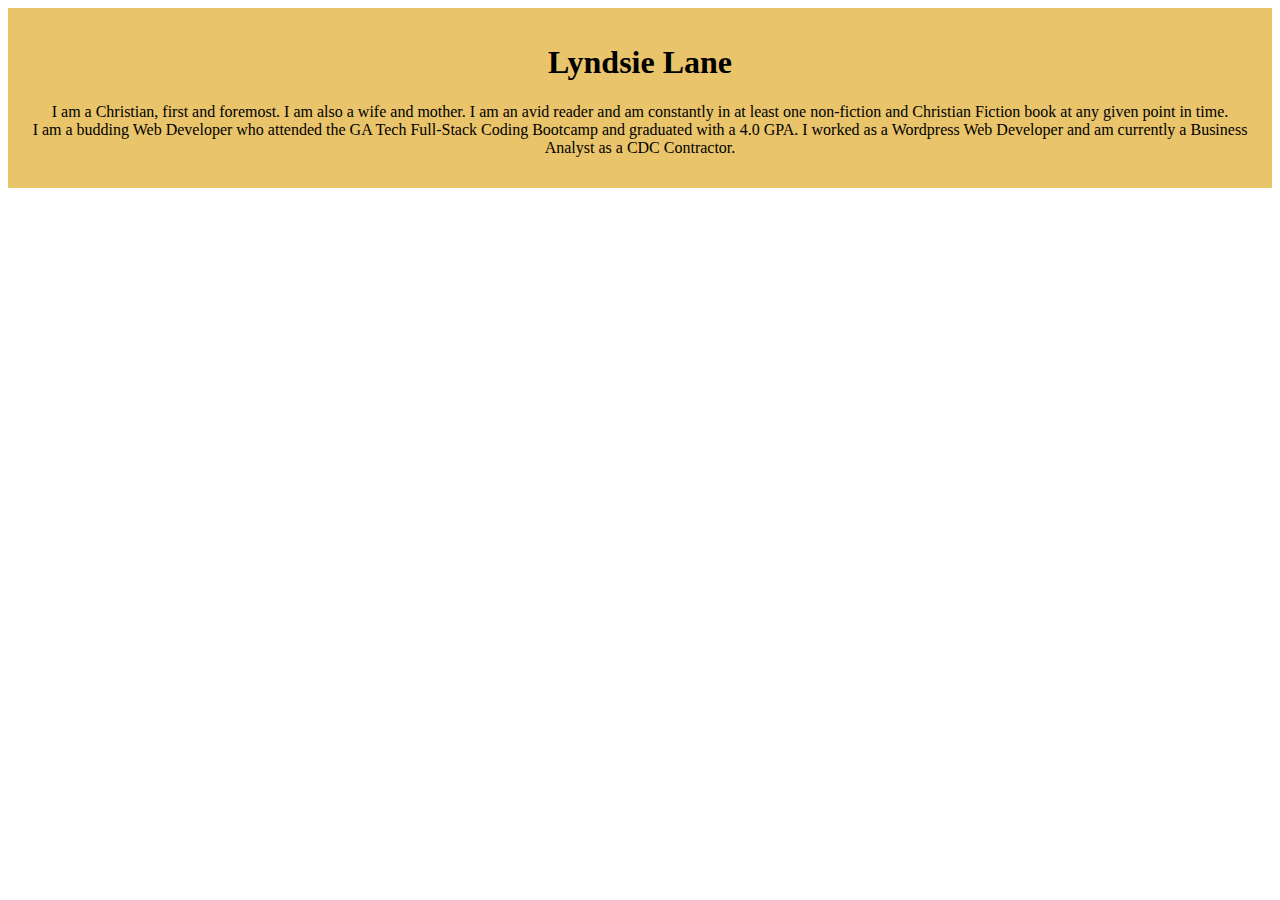
==== about.html @ 0a9ad1e3 "added-about-page" ====
<!DOCTYPE html>
<html lang="en">
  <head>
    <meta charset="UTF-8" />
    <meta name="viewport" content="width=device-width, initial-scale=1.0" />
    <link rel="stylesheet" href="./style.css" />
    <title>About</title>
  </head>
  <body>
    <section id="about">
      <h1>Lyndsie Lane</h1>
      <p>
        I am a Christian, first and foremost. I am also a wife and mother. I am
        an avid reader and am constantly in at least one non-fiction and
        Christian Fiction book at any given point in time.<br />I am a budding
        Web Developer who attended the GA Tech Full-Stack Coding Bootcamp and
        graduated with a 4.0 GPA. I worked as a Wordpress Web Developer and am
        currently a Business Analyst as a CDC Contractor.
      </p>
    </section>
  </body>
</html>
---- style.css ----
header {
  background-color: #2a9d8f;
  text-align: center;
  padding: 20px;
}

header > p {
  display: inline-block;
  text-align: center;
  font-size: large;
  padding: 10px;
}

.posts {
  padding: 20px;
}

footer {
  background-color: #2a9d8f;
  text-align: center;
  padding: 10px;
}

#about {
  background-color: #e9c46a;
  text-align: center;
  padding: 15px;
}
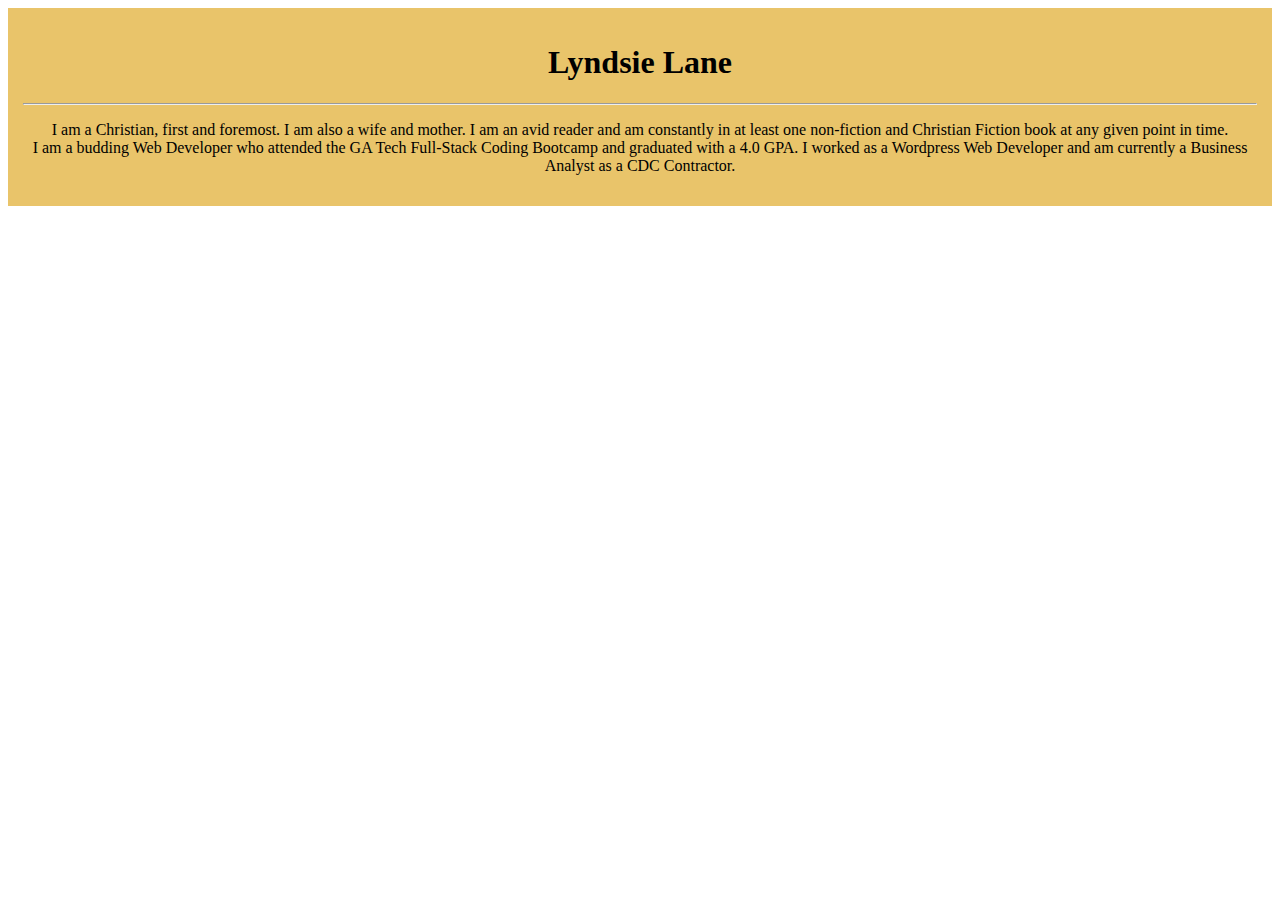
==== commit 0a6ca53e: "added-contact-page" ====
--- a/about.html
+++ b/about.html
@@ -9,6 +9,7 @@
   <body>
     <section id="about">
       <h1>Lyndsie Lane</h1>
+      <hr />
       <p>
         I am a Christian, first and foremost. I am also a wife and mother. I am
         an avid reader and am constantly in at least one non-fiction and
--- a/style.css
+++ b/style.css
@@ -26,3 +26,9 @@
   text-align: center;
   padding: 15px;
 }
+
+.contact {
+  background-color: #f4a261;
+  text-align: center;
+  padding: 15px;
+}
